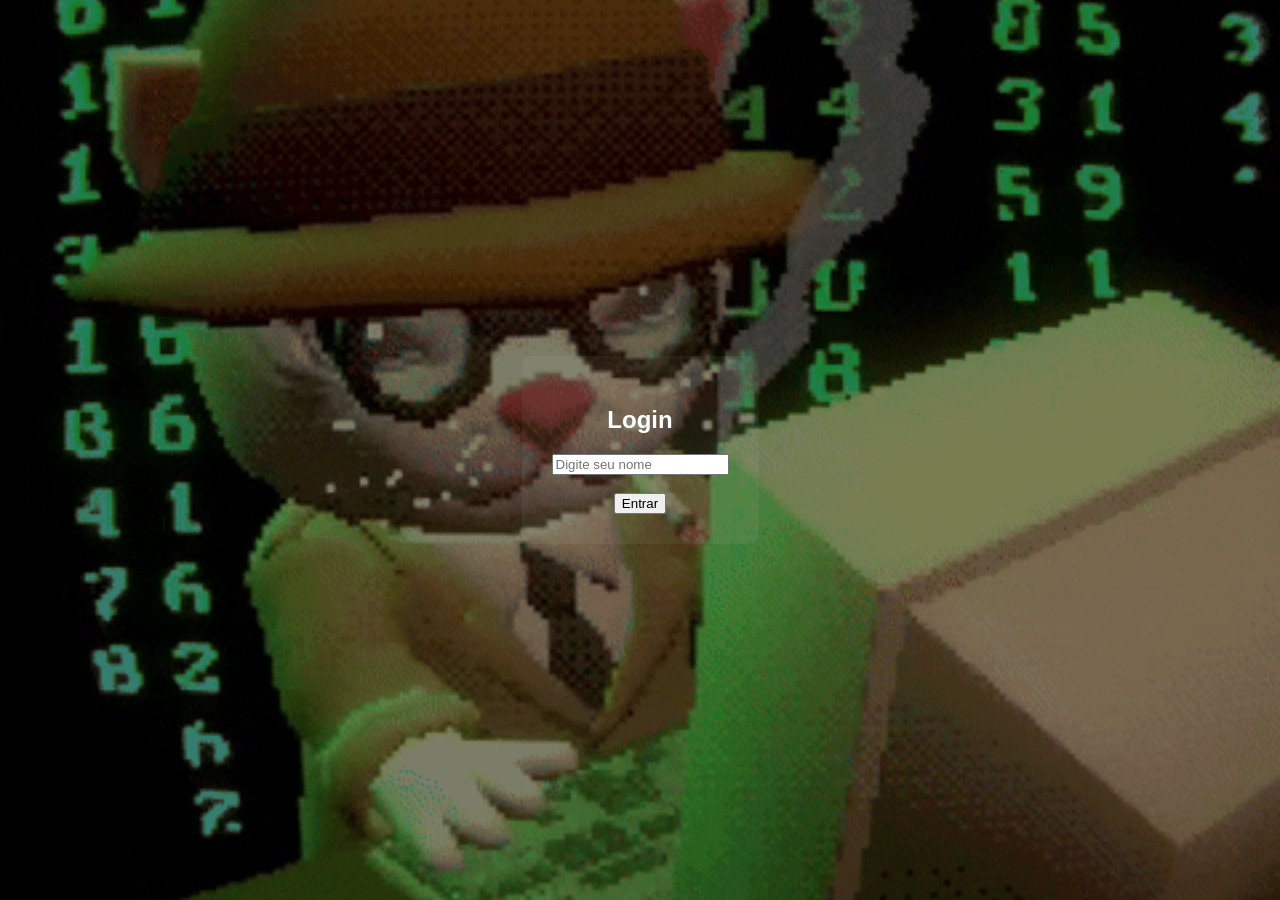
==== Estudos/login.html @ c21fffae "Add files via upload" ====
<!DOCTYPE html>
<html lang="pt-BR">

<head>
    <meta charset="UTF-8">
    <title>Login</title>

    <link rel="stylesheet" href="login.css">
</head>

<body>
    <div class="login-box" id="loginBox">
        <h2>Login</h2>

        <form onsubmit="entrar(event)">
            <input type="text" id="nome" placeholder="Digite seu nome" required>
            <br><br>
            <button type="submit">Entrar</button>
        </form>
    </div>
    <div class="video-tela" id="videoTela">
        <video id="meuVideo" src="video.mp4" playsinline></video>
    </div>

    <script src="javascript.js"></script>
</body>

</html>
---- Estudos/login.css ----
body {
    margin: 0;
    height: 100vh;
    display: flex;
    justify-content: center;
    align-items: center;
    font-family: Arial, sans-serif;
    position: relative;
    overflow: hidden;
}
body::before {
    content: "";
    position: fixed;
    width: 100%;
    height: 100%;

    background: url("work.gif") no-repeat center center;
    background-size: cover;

    z-index: -2;
}
body::after {
    content: "";
    position: fixed;
    width: 100%;
    height: 100%;

    background: rgba(0,0,0,0.5);

    z-index: -1;
}
.login-box {
    background: rgba(255,255,255,0.05);
    padding: 30px;
    border-radius: 10px;
    text-align: center;
    color: white;
}
.video-tela {
    position: fixed;
    top: 0;
    left: 0;
    width: 100%;
    height: 100%;
    display: none;
    background: black;
}
.video-tela video {
    width: 100%;
    height: 100%;
    object-fit: cover;
}
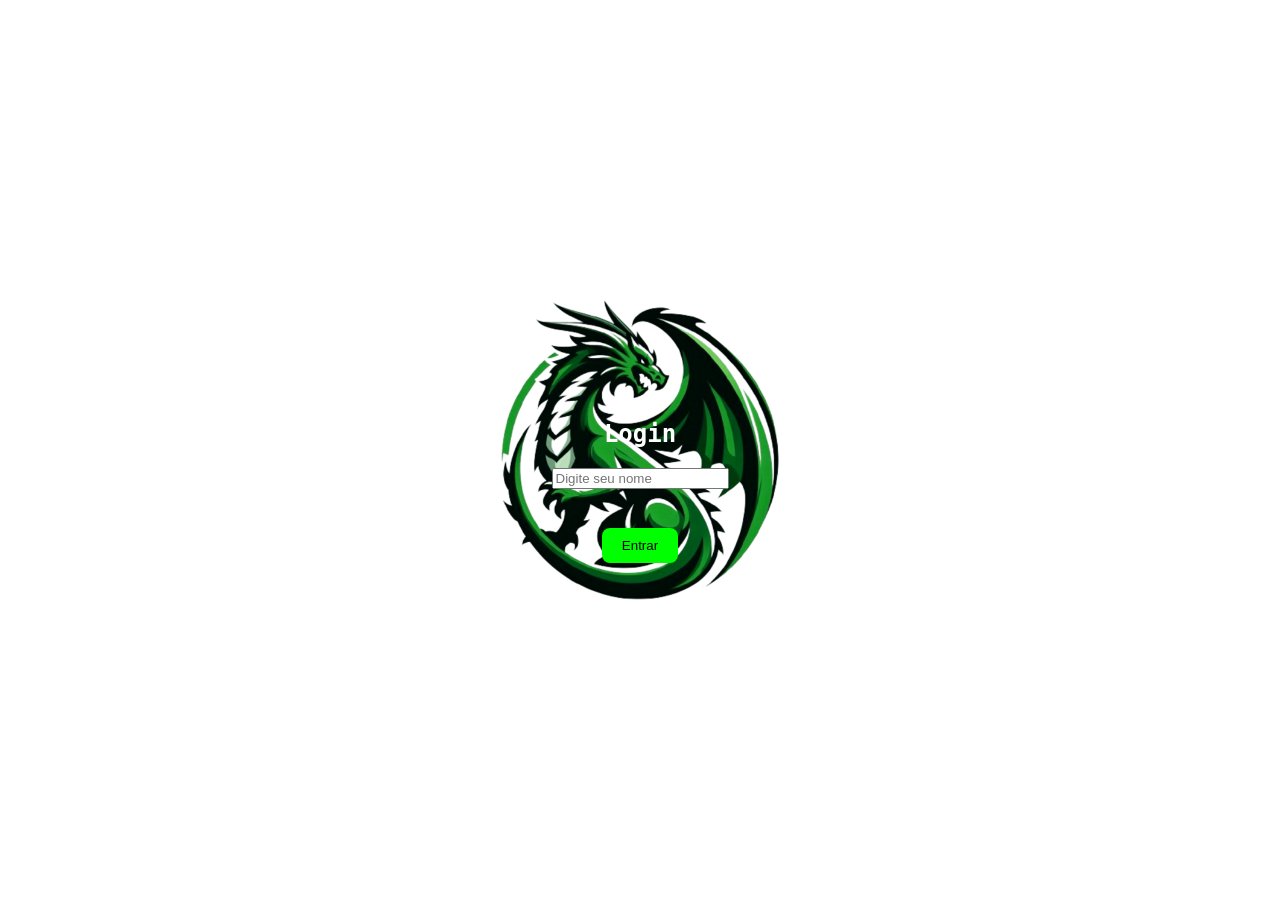
==== commit 463efc0a: "Add files via upload" ====
--- a/Estudos/login.html
+++ b/Estudos/login.html
@@ -13,7 +13,7 @@
         <h2>Login</h2>
 
         <form onsubmit="entrar(event)">
-            <input type="text" id="nome" placeholder="Digite seu nome" required>
+           <input type="text" id="nome"placeholder="Digite seu nome"required>
             <br><br>
             <button type="submit">Entrar</button>
         </form>
--- a/Estudos/login.css
+++ b/Estudos/login.css
@@ -4,38 +4,53 @@
     display: flex;
     justify-content: center;
     align-items: center;
-    font-family: Arial, sans-serif;
+    font-family: "Hack", "Source Code Pro", monospace;
     position: relative;
     overflow: hidden;
 }
+
 body::before {
     content: "";
     position: fixed;
-    width: 100%;
-    height: 100%;
+    width: 110%;
+    height: 110%;
 
-    background: url("work.gif") no-repeat center center;
+    background: url("hack.gif")center center;
     background-size: cover;
 
     z-index: -2;
 }
+
 body::after {
     content: "";
     position: fixed;
     width: 100%;
     height: 100%;
 
-    background: rgba(0,0,0,0.5);
+    background: rgba(0, 0, 0, 0.0);
 
     z-index: -1;
 }
+
+button {
+    margin-top: 20px;
+    padding: 10px 20px;
+    border: none;
+    border-radius: 8px;
+    cursor: pointer;
+    background-color:  #00ff00;
+}
+
 .login-box {
-    background: rgba(255,255,255,0.05);
-    padding: 30px;
-    border-radius: 10px;
+    background: url("drag.png")center center;
+    background-size: cover;
+    height: 100px;
+    padding: 100px;
+    border-radius: 30px;
     text-align: center;
-    color: white;
+    color: rgb(255, 255, 255);
 }
+
 .video-tela {
     position: fixed;
     top: 0;
@@ -45,6 +60,7 @@
     display: none;
     background: black;
 }
+
 .video-tela video {
     width: 100%;
     height: 100%;
